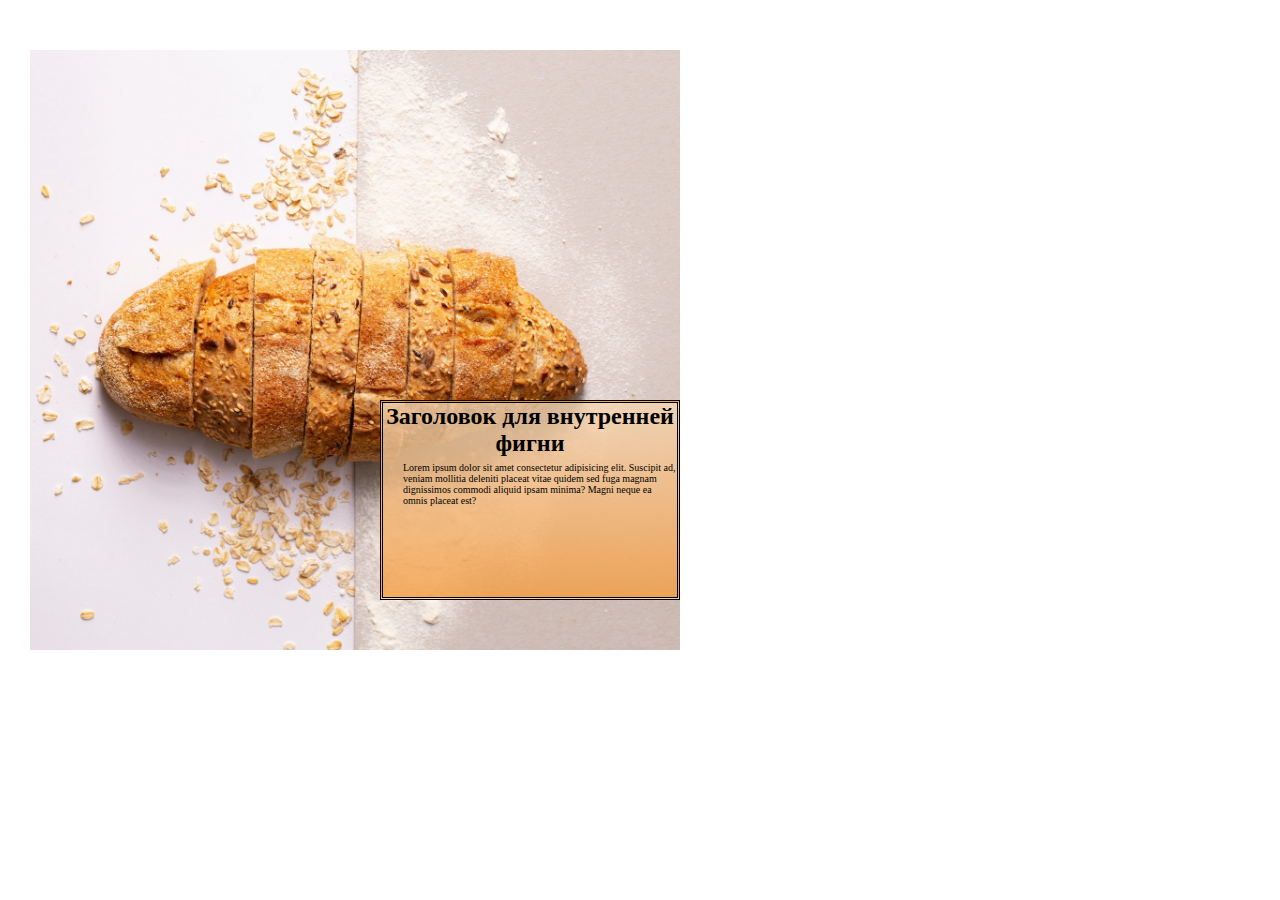
==== FirstMounth/pading margin/index.html @ 359e5433 "повторил рамку сам но надо ещё разобраться с тем как оно будет отображаться на другим устройствах" ====
<!DOCTYPE html>
<html lang="en">
<head>
	<meta charset="UTF-8">
	<meta name="viewport" content="width=device-width, initial-scale=1.0">
	<title>Document</title>
	<link rel="stylesheet" href="style.css">
</head>
<body>
	<div class="Object">
		<div class="Object2">
			<h2 class="title">Заголовок для внутренней фигни</h2>
			<div>
				<p class="text">Lorem ipsum dolor sit amet consectetur adipisicing elit. Suscipit ad, veniam mollitia deleniti placeat vitae quidem sed fuga magnam dignissimos commodi aliquid ipsam minima? Magni neque ea omnis placeat est?</p>
			</div>
		</div>
		
	</div>

</body>
</html>
---- FirstMounth/pading margin/style.css ----
*{
	box-sizing: border-box;
	margin:0;
	padding: 0;
}
.Object {
 background-image: url(01-Картинка-фона.jpg);
 height: 600px;
 width: 650px;
 background-size: cover;
 background-position: center;
 margin: 50px 10px 15px 30px;
 padding:350px 0px 0px 350px;
 position: relative;

}
 .Object2 {
	height: 200px;;
	width: 300px;
	border: double;
	background: linear-gradient(180deg, rgba(244, 213, 178, 0.8) 0%, rgba(244, 156, 65, 0.8) 100%);
	position: relative;
	font-size: medium;

}

.title {
	font-size:24px;
	text-align: center;
	margin-bottom: 5px;
}
.text {
	font-size: 10px;
	text-align: left;
	padding-left: 20px;
}
/* 	position:absolute; 	position: relative;
/* border -это рамка  */
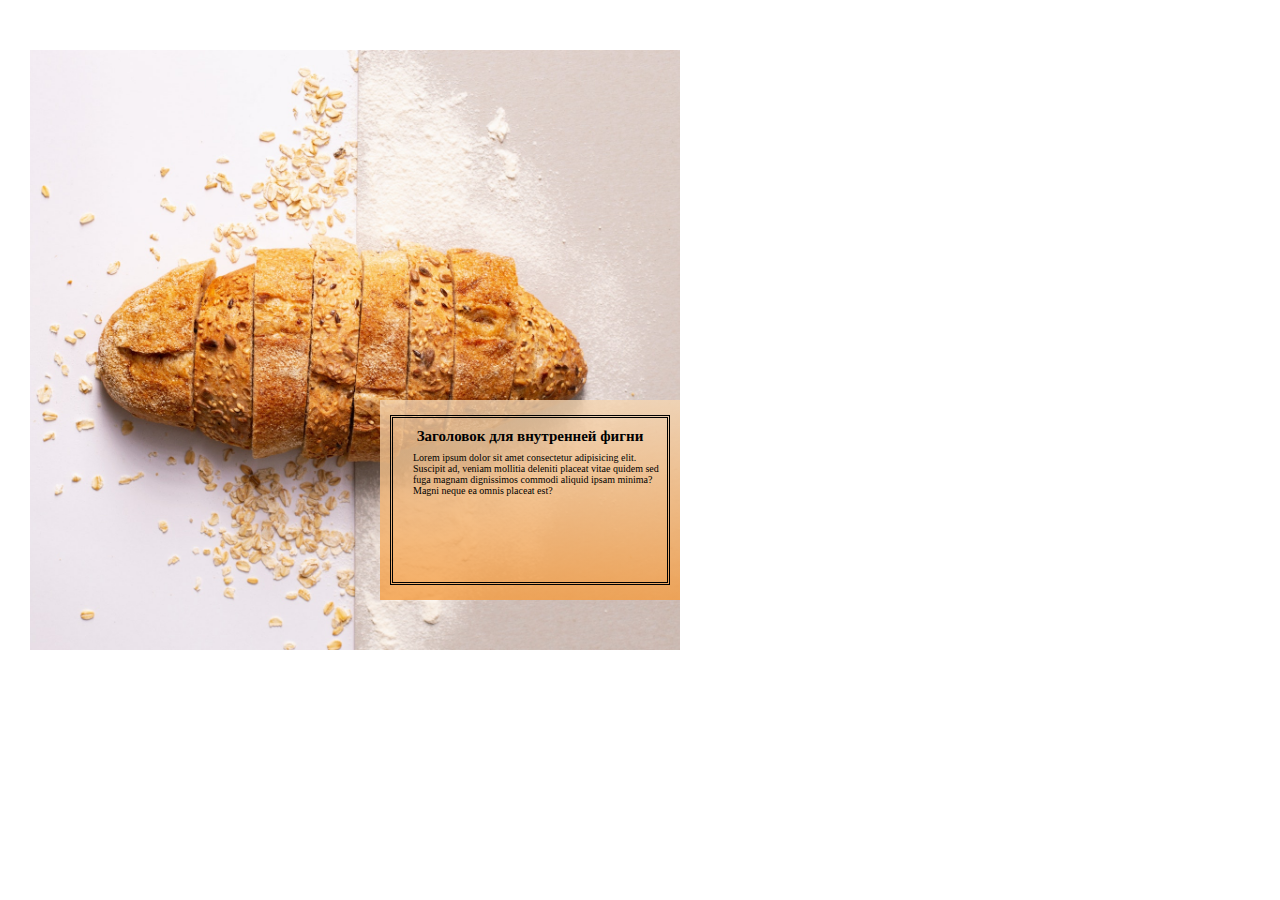
==== commit 0c1fab80: "повторил рамку сам  нормально с рамкой осталось про шрифты посомтреть и про отображение на разных ус" ====
--- a/FirstMounth/pading margin/index.html
+++ b/FirstMounth/pading margin/index.html
@@ -9,10 +9,11 @@
 <body>
 	<div class="Object">
 		<div class="Object2">
-			<h2 class="title">Заголовок для внутренней фигни</h2>
-			<div>
+			<div class="Object3">
+				<h2 class="title">Заголовок для внутренней фигни</h2>
 				<p class="text">Lorem ipsum dolor sit amet consectetur adipisicing elit. Suscipit ad, veniam mollitia deleniti placeat vitae quidem sed fuga magnam dignissimos commodi aliquid ipsam minima? Magni neque ea omnis placeat est?</p>
 			</div>
+			
 		</div>
 		
 	</div>
--- a/FirstMounth/pading margin/style.css
+++ b/FirstMounth/pading margin/style.css
@@ -14,25 +14,33 @@
  position: relative;
 
 }
- .Object2 {
+.Object2{
 	height: 200px;;
 	width: 300px;
+	background: linear-gradient(180deg, rgba(244, 213, 178, 0.8) 0%, rgba(244, 156, 65, 0.8) 100%);
+	position: absolute;
+	padding:15px 10px 15px 10px;
+	
+}
+ .Object3 {
+	height: 170px;;
+	width: 280px;
+	font-size: medium;
 	border: double;
-	background: linear-gradient(180deg, rgba(244, 213, 178, 0.8) 0%, rgba(244, 156, 65, 0.8) 100%);
-	position: relative;
-	font-size: medium;
-
+	padding-top:10px;;
 }
 
 .title {
-	font-size:24px;
+	margin: 0 auto;
 	text-align: center;
-	margin-bottom: 5px;
+	font-size: 15px;
+	margin-bottom: 7px;
 }
 .text {
 	font-size: 10px;
 	text-align: left;
 	padding-left: 20px;
+
 }
 /* 	position:absolute; 	position: relative;
 /* border -это рамка  */
